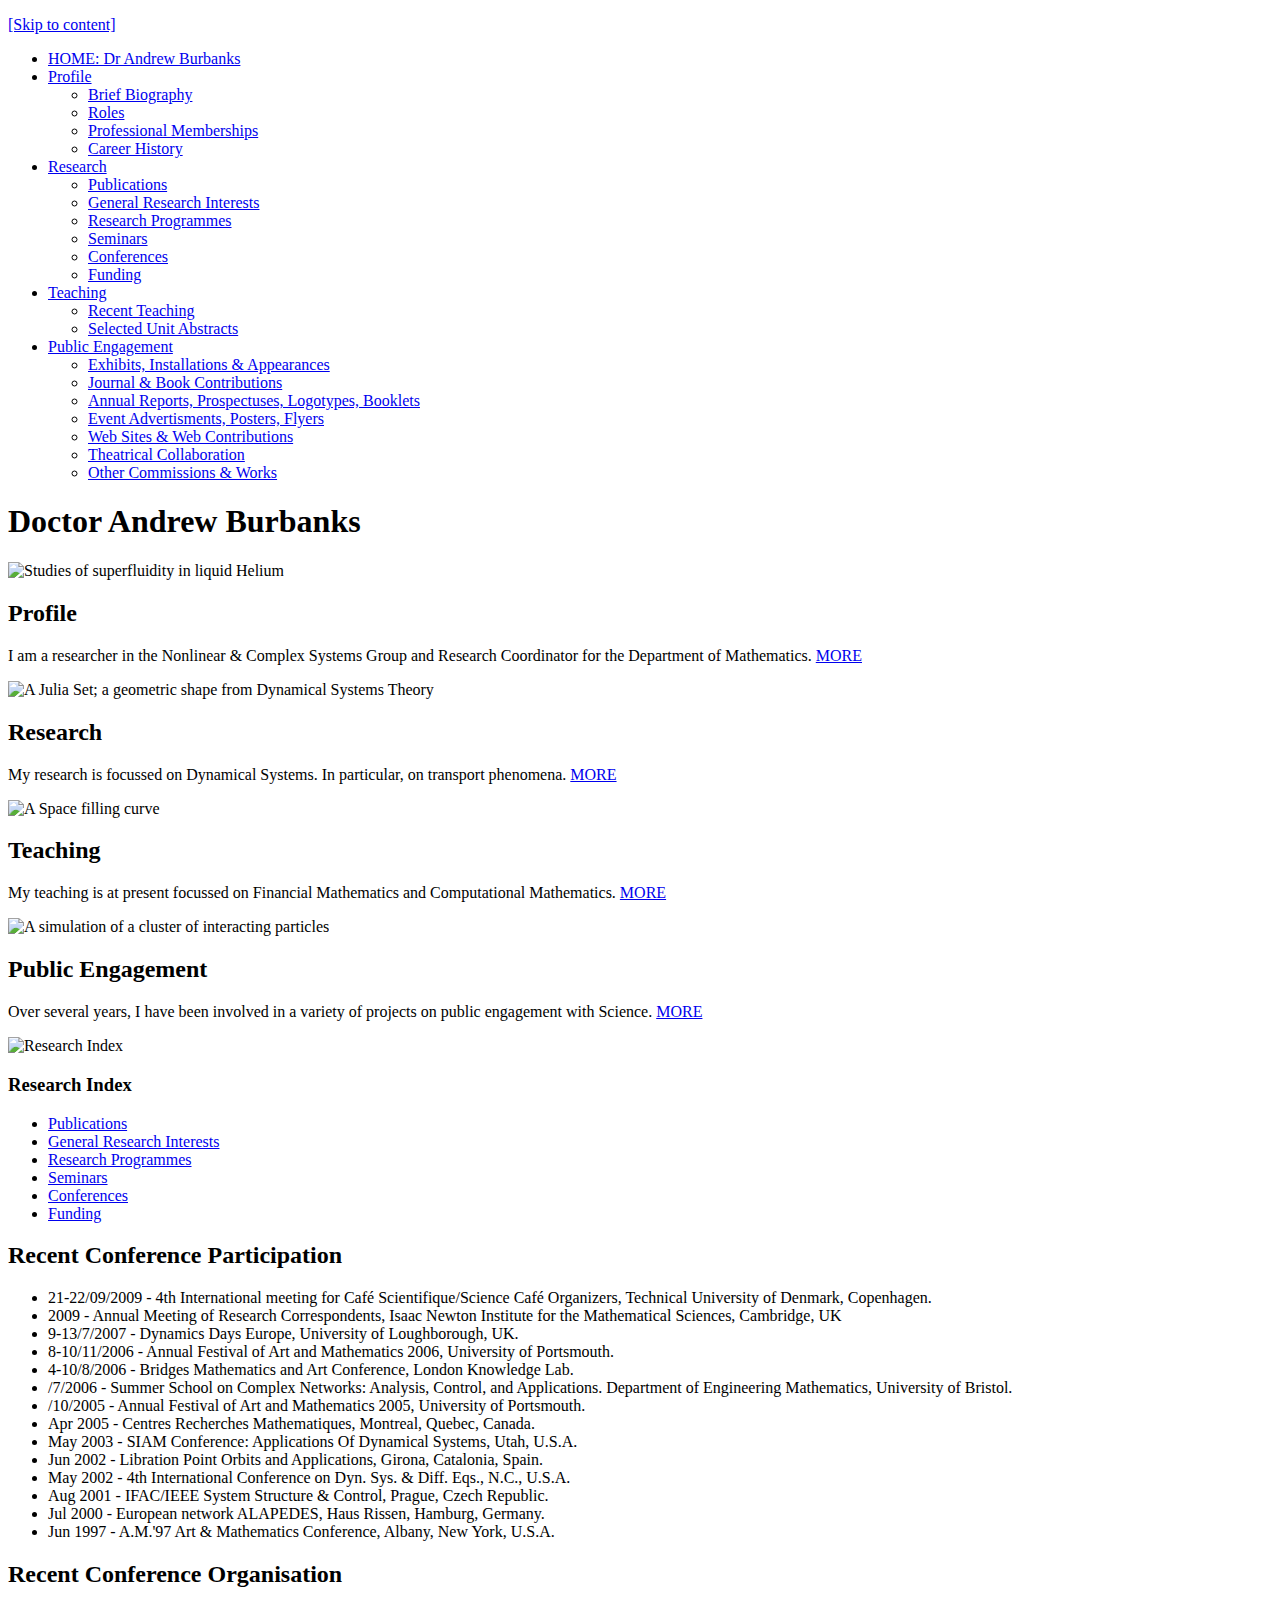
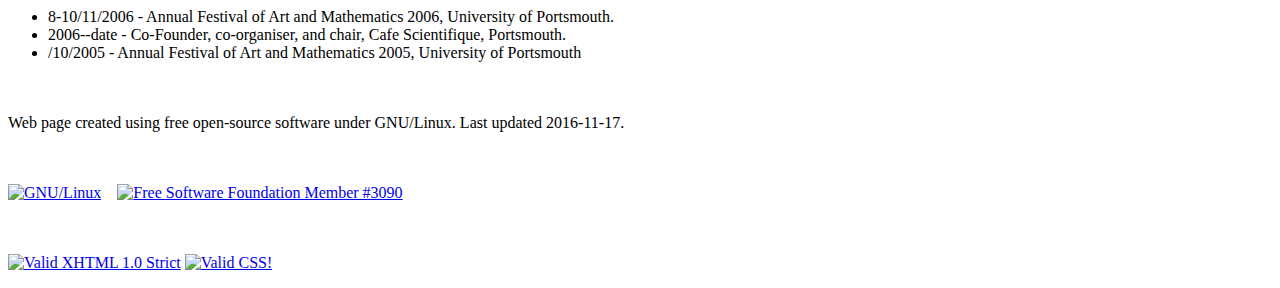
==== conferences.html @ b0af3199 "Add files via upload" ====
<!DOCTYPE html PUBLIC "-//W3C//DTD XHTML 1.0 Strict//EN" "http://www.w3.org/TR/xhtml1/DTD/xhtml1-strict.dtd">
<html xmlns="http://www.w3.org/1999/xhtml" lang="en" xml:lang="en">
  
  <head>
    <meta http-equiv="content-type" content="text/html; charset=iso-8859-1" />
    <meta name="description" content="
Dr Andrew Burbanks is a Principal Lecturer in the Department of Mathematics
at the University of Portsmouth and a member of the Nonlinear and Complex
Systems Group.
" />
    <meta name="keywords" content=" " />
    <link rel="shortcut icon" href="./favicon.ico" type="image/x-icon" />
    <title>Doctor Andrew Burbanks (Department of Mathematics, University of Portsmouth)</title>
    <meta name="viewport" content="width=device-width" />
    <link rel="stylesheet" href="./css/home.css" type="text/css" media="handheld,screen" />
<!--[if IE]><link href="./css/screen.css" rel="stylesheet" type="text/css" media="Screen" /><![endif]-->
    <link rel="stylesheet" href="./css/screen.css" type="text/css" media="print,screen" />
    <link rel="stylesheet" href="./css/slide.css" type="text/css"/>
    <script type="text/javascript" src="./scripts/jquery-1.3.2.min.js"></script>
    <script type="text/javascript" src="./scripts/slideshow.js"></script>
  </head>
  <body id="home" class="billboard">
    <div id="page">
      <p class="yank">
	<a href="#siteheading">[Skip to content]</a>
      </p>
      <div id="nav">
  <ul id="mainmenu">
    <li class="on">
      <a href="index.html" accesskey="1">HOME: Dr Andrew Burbanks</a> </li>
    <li>
      <a href="profile.html" accesskey="2">Profile</a>
      <ul class="hide-mobile">
        <li><a href="profile.html#bio">Brief Biography</a></li>
        <li><a href="profile.html#roles">Roles</a></li>
        <li><a href="profile.html#professional">Professional Memberships</a></li>
        <li><a href="profile.html#career">Career History</a></li>
      </ul>
    </li>
    <li><a href="publications.html" accesskey="3">Research</a>
      <ul class="hide-mobile">
	<li><a href="publications.html">Publications</a></li>
	<li><a href="research.html">General Research Interests</a></li>
	<li><a href="programmes.html">Research Programmes</a></li>
	<li><a href="seminars.html">Seminars</a></li>
	<li><a href="conferences.html">Conferences</a></li>
	<li><a href="funding.html">Funding</a></li>
      </ul>
    </li>
    <li><a href="teaching.html" accesskey="4">Teaching</a>
      <ul class="hide-mobile">
	<li><a href="teaching.html">Recent Teaching</a></li>
	<li><a href="units.html">Selected Unit Abstracts</a></li>
      </ul>
    </li>
    <li><a href="graphics.html" accesskey="5">Public Engagement</a>
    <ul class="hide-mobile">
      <li><a href="graphics.html#artexhibits">Exhibits, Installations &amp; Appearances</a></li>
      <li><a href="graphics.html#artbooks">Journal &amp; Book Contributions</a></li>
      <li><a href="graphics.html#artreports">Annual Reports, Prospectuses, Logotypes, Booklets</a></li>
      <li><a href="graphics.html#artevents">Event Advertisments, Posters, Flyers</a></li>
      <li><a href="graphics.html#artweb">Web Sites &amp; Web Contributions</a></li>
      <li><a href="graphics.html#arttheatrical">Theatrical Collaboration</a></li>
      <li><a href="graphics.html#artother">Other Commissions &amp; Works</a></li>
    </ul>
    </li>
  </ul>
</div>

      <h1 id="siteheading">Doctor Andrew Burbanks</h1>      
      <div class="section">
	<!-- img src="large/whitebigbang04b.jpg" width="100%" alt="Department of Mathematics" / -->

<div class="top-view">

<div class="imageElement">
<img src="large/hcn.png" alt="Studies of superfluidity in liquid Helium" />
<div class="textElement">
<h2>Profile</h2>
<p>I am a researcher in the Nonlinear &amp; Complex Systems Group and Research Coordinator for the Department of Mathematics. <a title="Profile" href="profile.html">MORE</a></p>
</div>
</div>

<div class="imageElement">
<img src="large/julia.jpg" alt="A Julia Set; a geometric shape from Dynamical Systems Theory" />
<div class="textElement">
<h2>Research</h2>
<p>My research is focussed on Dynamical Systems. In particular, on transport phenomena. <a title="Research" href="publications.html">MORE</a></p>
</div>
</div>

<div class="imageElement">
<img src="large/hilbert14b.jpg" alt="A Space filling curve" />
<div class="textElement">
<h2>Teaching</h2>
<p>My teaching is at present focussed on Financial Mathematics and Computational Mathematics. <a title="Teaching" href="teaching.html">MORE</a></p>
</div>
</div>

<div class="imageElement">
<img src="large/whitebigbang04b.jpg" alt="A simulation of a cluster of interacting particles" />
<div class="textElement">
<h2>Public Engagement</h2>
<p>Over several years, I have been involved in a variety of projects on public engagement with Science. <a title="Visual" href="graphics.html">MORE</a>&nbsp;</p>
</div>
</div>

<div style="display:block;float:left;width:100%;">

<div class="sideImage"><div class="navImages"></div></div>

</div>
</div>

</div> <!-- section -->


      
      <div class="section">
	<div class="third">
	<img src="small/transport.jpg" width="100%" alt="Research Index" /><h3>Research Index</h3>
 <ul class="hide-mobile">
  <li><a href="publications.html">Publications</a></li>
  <li><a href="research.html">General Research Interests</a></li>
  <li><a href="programmes.html">Research Programmes</a></li>
  <li><a href="seminars.html">Seminars</a></li>
  <li><a href="conferences.html">Conferences</a></li>
  <li><a href="funding.html">Funding</a></li>
 </ul>


	</div>
	<div class="twothird">
	  
	  <a name="conferences" id="conferences"></a>
	  <h2>Recent Conference Participation</h2>
	  
	  <ul>
            <li>21-22/09/2009 - 4th International meeting for Caf&eacute; Scientifique/Science Caf&eacute; Organizers, Technical University of Denmark, Copenhagen.</li>
            <li>2009 - Annual Meeting of Research Correspondents, Isaac Newton Institute for the Mathematical Sciences, Cambridge, UK</li>
	    <li>9-13/7/2007 - Dynamics Days Europe, University of Loughborough, UK.</li>
	    <li>8-10/11/2006 - Annual Festival of Art and Mathematics 2006, University of Portsmouth.</li>
	    <li>4-10/8/2006 - Bridges Mathematics and Art Conference, London Knowledge Lab.</li>
	    <li>/7/2006 - Summer School on Complex Networks: Analysis, Control, and Applications. Department of Engineering Mathematics, University of Bristol.</li>
	    <li>/10/2005 - Annual Festival of Art and Mathematics 2005, University of Portsmouth.</li>
	    <li>Apr 2005 - Centres Recherches Mathematiques, Montreal, Quebec, Canada.</li>
	    <li>May 2003 - SIAM Conference: Applications Of Dynamical Systems, Utah, U.S.A.</li>
	    <li>Jun 2002 - Libration Point Orbits and Applications, Girona, Catalonia, Spain.</li>
	    <li>May 2002 - 4th International Conference on Dyn. Sys. &amp; Diff. Eqs., N.C., U.S.A.</li>
	    <li>Aug 2001 - IFAC/IEEE System Structure &amp; Control, Prague, Czech Republic.</li>
	    <li>Jul 2000 - European network ALAPEDES, Haus Rissen, Hamburg, Germany.</li>
	    <li>Jun 1997 - A.M.'97 Art &amp; Mathematics Conference, Albany, New York, U.S.A.</li>
	  </ul>
	  
	  <h2>Recent Conference Organisation</h2>
	  
	  <ul>
	    <li>8-10/11/2006 - Annual Festival of Art and Mathematics 2006, University of Portsmouth.</li>
	    <li>2006--date - Co-Founder, co-organiser, and chair, Cafe Scientifique, Portsmouth.</li>
	    <li>/10/2005 - Annual Festival of Art and Mathematics 2005, University of Portsmouth</li>
	  </ul>
	  
	</div><!-- twothird -->
      </div><!-- section -->

      <div class="section">
        <div class="third">
          <p style="padding-top:36px;">
Web page created using free open-source software under GNU/Linux.
Last updated
2016-11-17.</p>
        </div>
        <div class="third">
          <p style="padding-top:36px;">
          <a href="http://www.gnu.org/"><img style="padding-right:12px;" width="32" height="31" src="icon/gnu.png" alt="GNU/Linux" /></a>
          <a href="http://www.fsf.org/"><img style="padding-right:12px;" width="88" height="31" src="icon/fsfburbanks3090.png" alt="Free Software Foundation Member #3090" /></a></p>
        </div>
        <div class="third last">
          <p style="padding-top:36px;">
          <a href="http://validator.w3.org/check?uri=referer"><img
          src="icon/valid-xhtml10-blue.png"
          alt="Valid XHTML 1.0 Strict" height="31" width="88" /></a>
          <a href="http://jigsaw.w3.org/css-validator/check/referer"><img
          style="border:0;width:88px;height:31px"
          src="http://jigsaw.w3.org/css-validator/images/vcss-blue"
          alt="Valid CSS!" /></a>
          </p>
        </div>
      </div>
    </div><!-- page -->
  </body>  
</html>
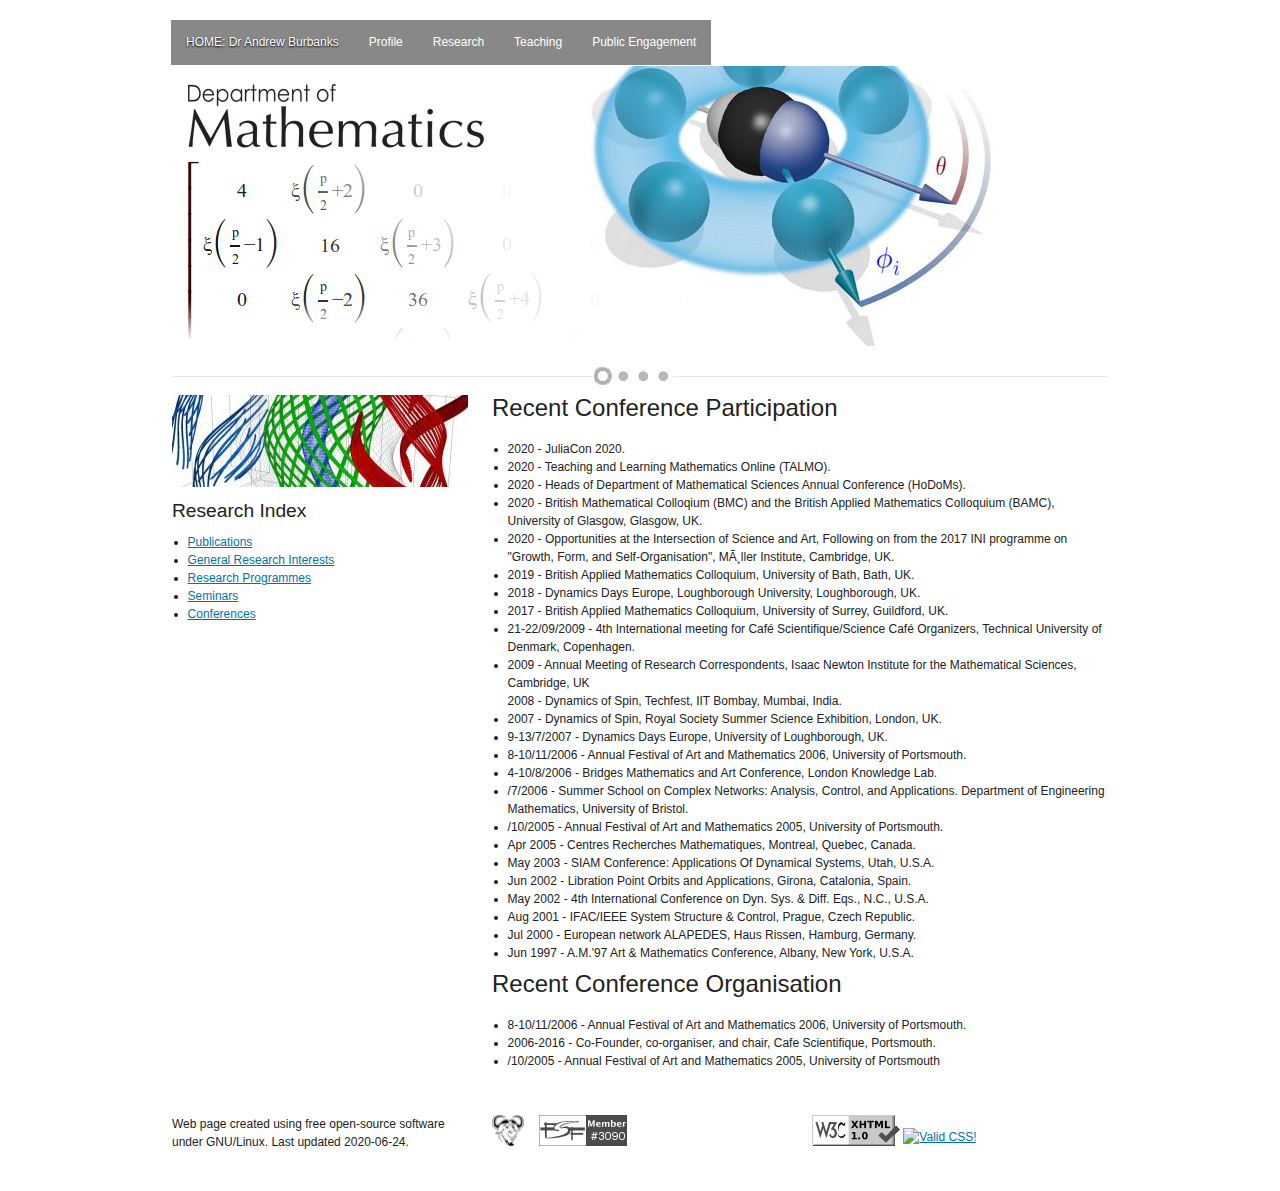
==== commit eb542631: "Add files via upload" ====
--- a/conferences.html
+++ b/conferences.html
@@ -44,7 +44,6 @@
 	<li><a href="programmes.html">Research Programmes</a></li>
 	<li><a href="seminars.html">Seminars</a></li>
 	<li><a href="conferences.html">Conferences</a></li>
-	<li><a href="funding.html">Funding</a></li>
       </ul>
     </li>
     <li><a href="teaching.html" accesskey="4">Teaching</a>
@@ -125,7 +124,6 @@
   <li><a href="programmes.html">Research Programmes</a></li>
   <li><a href="seminars.html">Seminars</a></li>
   <li><a href="conferences.html">Conferences</a></li>
-  <li><a href="funding.html">Funding</a></li>
  </ul>
 
 
@@ -136,8 +134,18 @@
 	  <h2>Recent Conference Participation</h2>
 	  
 	  <ul>
+<li>2020 - JuliaCon 2020.</li>
+<li>2020 - Teaching and Learning Mathematics Online (TALMO).</li>
+<li>2020 - Heads of Department of Mathematical Sciences Annual Conference (HoDoMs).</li>
+<li>2020 - British Mathematical Colloqium (BMC) and the British Applied Mathematics Colloquium (BAMC), University of Glasgow, Glasgow, UK.</li>
+<li>2020 - Opportunities at the Intersection of Science and Art, Following on from the 2017 INI programme on "Growth, Form, and Self-Organisation", Møller Institute, Cambridge, UK.</li>
+<li>2019 - British Applied Mathematics Colloquium, University of Bath, Bath, UK.</li>
+<li>2018 - Dynamics Days Europe, Loughborough University, Loughborough, UK.</li>
+<li>2017 - British Applied Mathematics Colloquium, University of Surrey, Guildford, UK.</li>
             <li>21-22/09/2009 - 4th International meeting for Caf&eacute; Scientifique/Science Caf&eacute; Organizers, Technical University of Denmark, Copenhagen.</li>
             <li>2009 - Annual Meeting of Research Correspondents, Isaac Newton Institute for the Mathematical Sciences, Cambridge, UK</li>
+<lu>2008 - Dynamics of Spin, Techfest, IIT Bombay, Mumbai, India.</li>
+<li>2007 - Dynamics of Spin, Royal Society Summer Science Exhibition, London, UK.</li>
 	    <li>9-13/7/2007 - Dynamics Days Europe, University of Loughborough, UK.</li>
 	    <li>8-10/11/2006 - Annual Festival of Art and Mathematics 2006, University of Portsmouth.</li>
 	    <li>4-10/8/2006 - Bridges Mathematics and Art Conference, London Knowledge Lab.</li>
@@ -156,7 +164,7 @@
 	  
 	  <ul>
 	    <li>8-10/11/2006 - Annual Festival of Art and Mathematics 2006, University of Portsmouth.</li>
-	    <li>2006--date - Co-Founder, co-organiser, and chair, Cafe Scientifique, Portsmouth.</li>
+	    <li>2006-2016 - Co-Founder, co-organiser, and chair, Cafe Scientifique, Portsmouth.</li>
 	    <li>/10/2005 - Annual Festival of Art and Mathematics 2005, University of Portsmouth</li>
 	  </ul>
 	  
@@ -168,7 +176,7 @@
           <p style="padding-top:36px;">
 Web page created using free open-source software under GNU/Linux.
 Last updated
-2016-11-17.</p>
+2020-06-24.</p>
         </div>
         <div class="third">
           <p style="padding-top:36px;">
--- a/css/home.css
+++ b/css/home.css
@@ -0,0 +1,19 @@
+html {
+ background:#fff;
+}
+
+#home #nav ul {
+ margin-bottom:0;
+}
+
+.third {
+ padding-bottom:1em;
+}
+.third h3 a {
+ color:#222;
+ text-decoration:none;
+}
+.third h3 a:hover {
+ color:#000;
+}
+
--- a/css/screen.css
+++ b/css/screen.css
@@ -0,0 +1,4 @@
+@import 'reset.css';
+@import 'typo.css';
+@import 'grid.css';
+@import 'common.css';
--- a/css/screen.css
+++ b/css/screen.css
@@ -0,0 +1,4 @@
+@import 'reset.css';
+@import 'typo.css';
+@import 'grid.css';
+@import 'common.css';
--- a/css/slide.css
+++ b/css/slide.css
@@ -0,0 +1,104 @@
+html {
+/*  filter: expression(document.execCommand("BackgroundImageCache", false, true)); */
+}
+
+.top-view .imageElement {
+	visibility:hidden;
+	position:relative;
+	left:0px; /* this moves position of image */
+	top:0;
+	padding-bottom:5px;
+	/* padding-left: -2px; this moves position of image in IE7 */ 
+}
+
+.textElement {
+	background-image:url(../small/black.png);
+	background-repeat:repeat-x;
+	color:#ffffff;
+	display:none;
+	height:60px;
+	position:absolute;
+	top:220px;
+	left:0px; /* this moves position of black bar */
+	width:921px;
+	z-index:1000;
+	padding-left: 15px; /* this just moves position of text NOT black bar */
+}
+
+.textElement a {
+	text-decoration:none;
+	color:#FFFFFF;
+	font-weight: bold;
+}
+
+.textElement a:link {
+	text-decoration:none;
+	color:#FFFFFF;
+	font-weight: bold;
+}
+
+.textElement a:hover {
+	text-decoration:underline;
+	color:#FFFFFF;
+	font-weight: bold;
+}
+
+.textElement a:visited {
+	text-decoration:none;
+	color:#FFFFFF;
+	font-weight: bold;
+}
+
+/*
+.textElement .slideMore a, a:link, a:visited {
+	text-decoration:none;
+	color:#fff;
+}
+.textElement .slideMore a:hover{
+text-decoration:underline;
+color:#fff;
+}
+*/
+
+.textElement h2 {
+	padding:5px 5px 0 2px;
+	color:#ffffff;
+	font-weight:bold;
+	font-size:1.2em;
+	font-family: Verdana, Arial, Helvetica, sans-serif;
+}
+
+.textElement p {
+	padding:0px 5px 5px 2px;
+	margin-top:1px;
+	color:#FFFFFF;
+	font-family: Verdana, Arial, Helvetica, sans-serif;
+	font-size:.9em;
+}
+
+.sideImage {
+	background-image:url(../small/greyline.gif);
+	background-repeat:repeat-x;
+	display:block;
+	float:left;
+	text-align:center;
+	width:100%;
+	z-index:998;
+}
+
+.navImages {
+	display:block;
+	float:left;
+/*	padding: 0px 3px; */
+	padding-left: 45%;
+	width:100%;
+	text-align:center;
+	z-index:999;
+}
+
+.navImage {
+	cursor:pointer;
+	z-index:1000;
+	float:left;
+}
+
